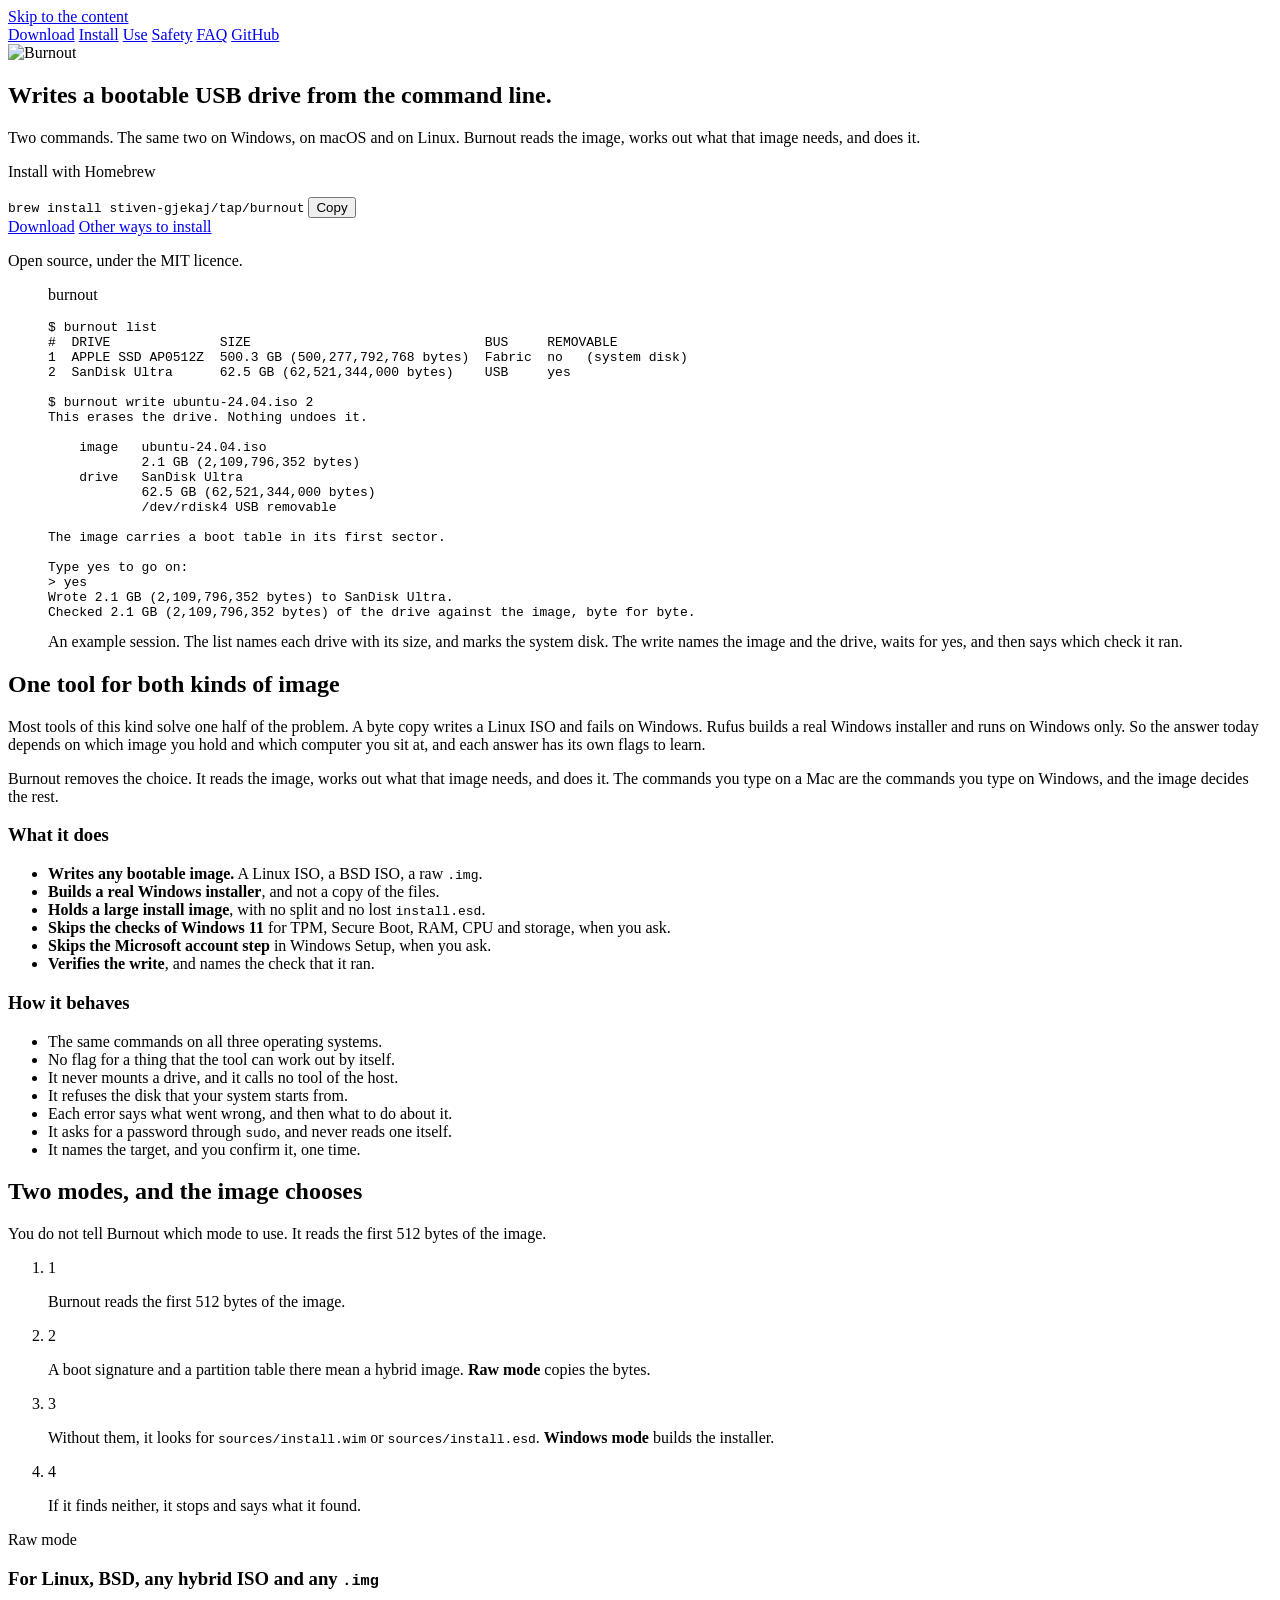
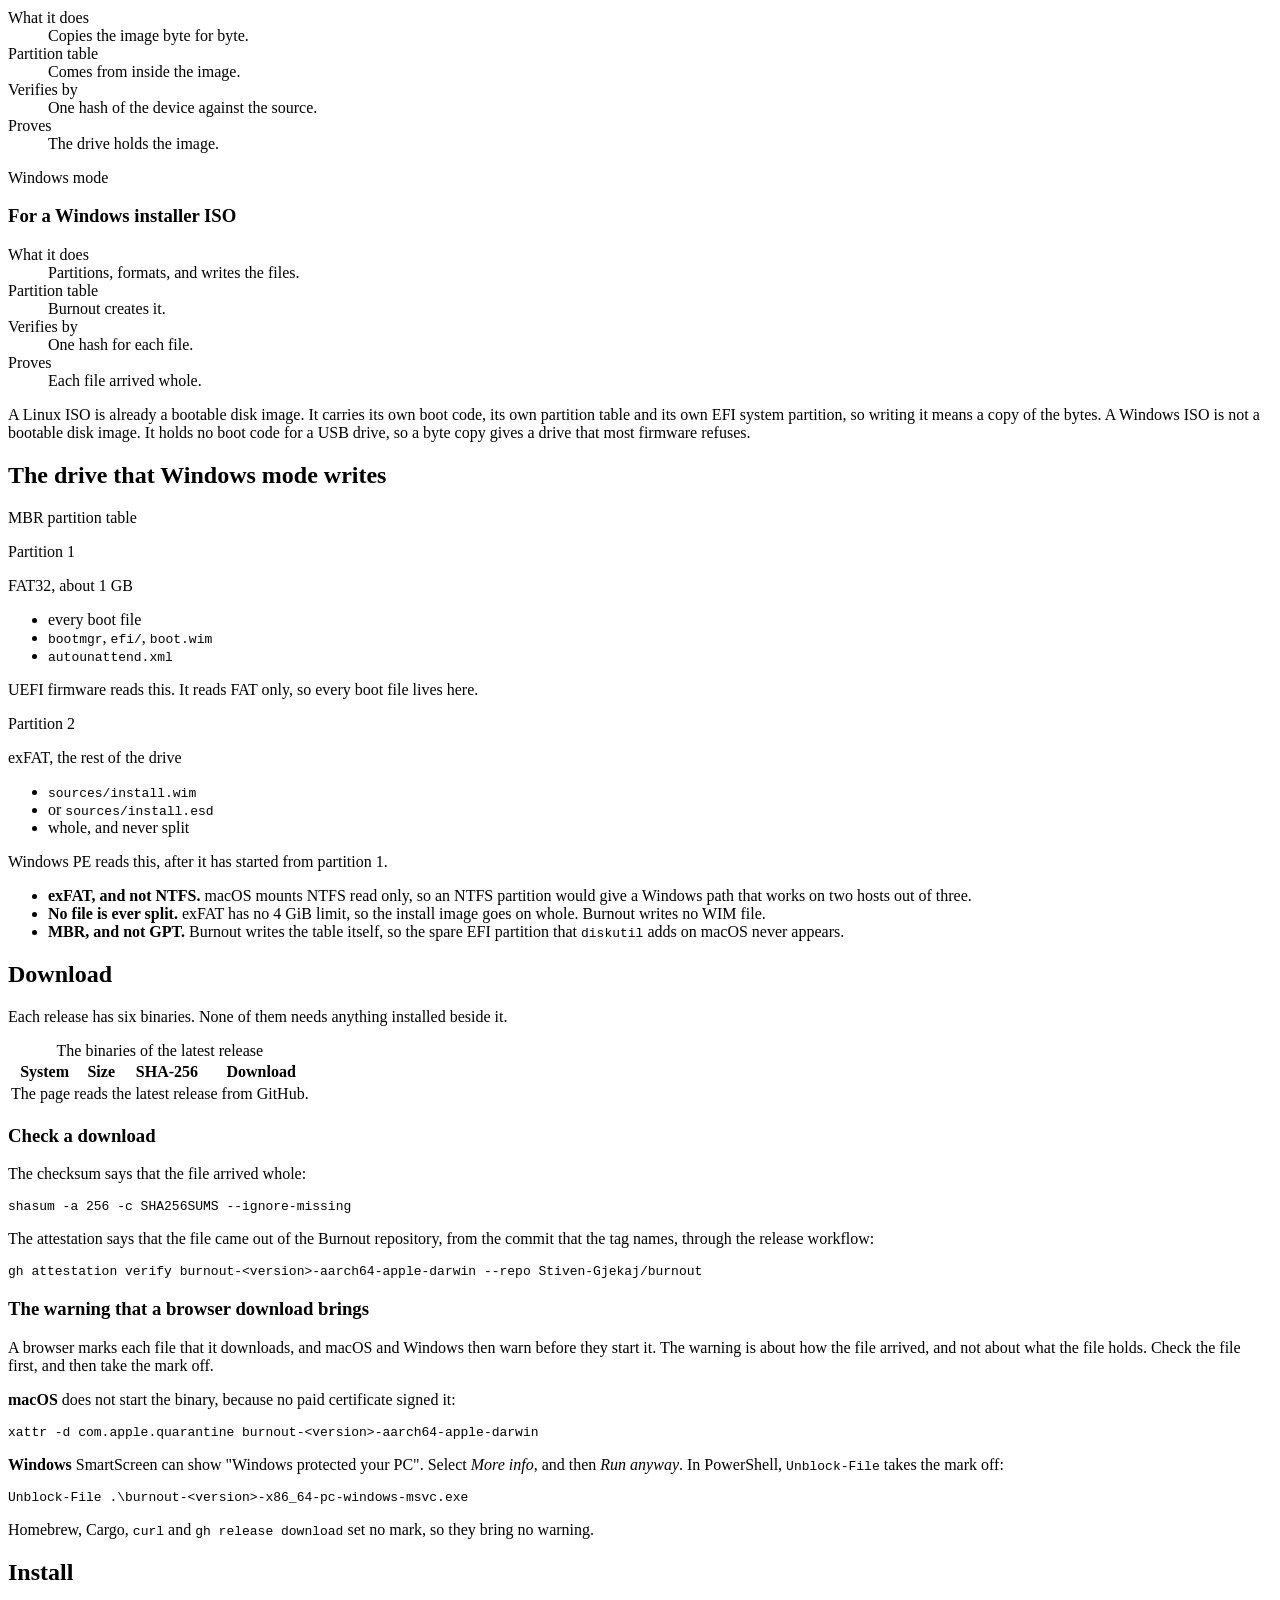
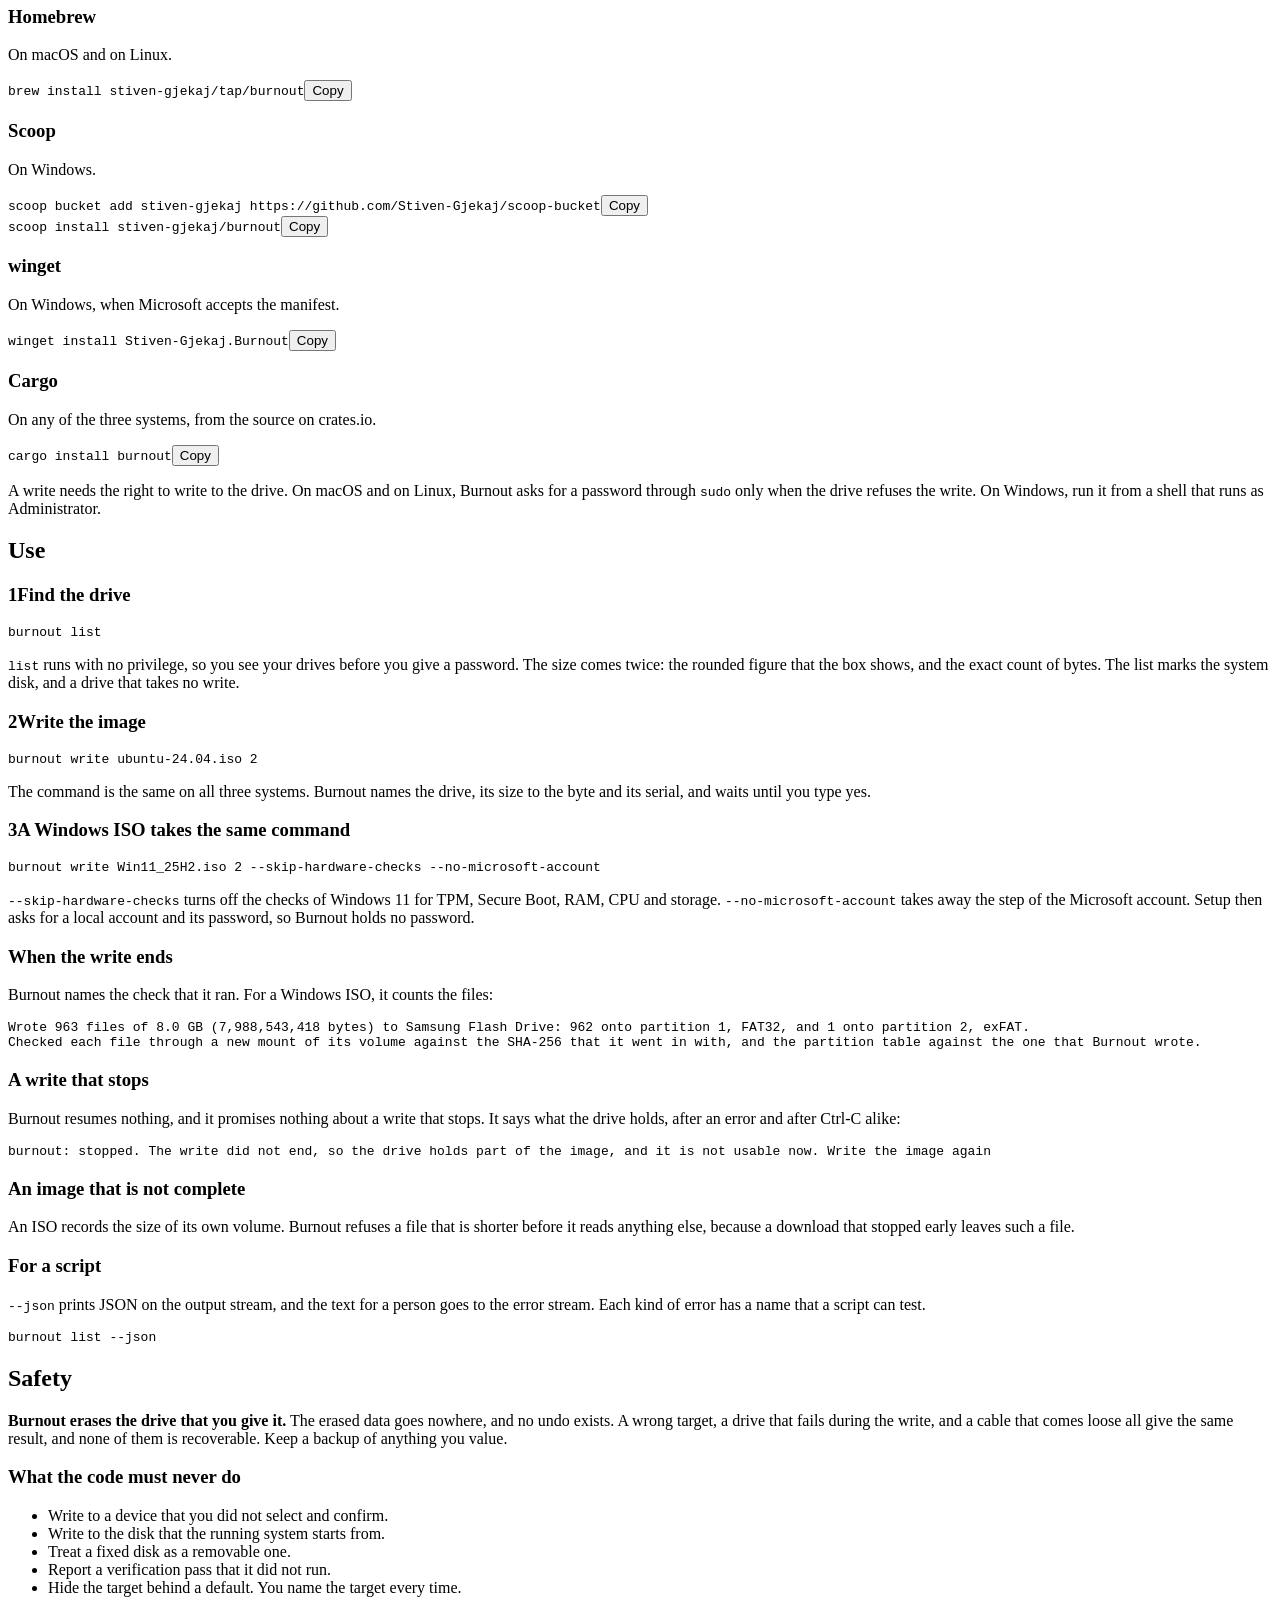
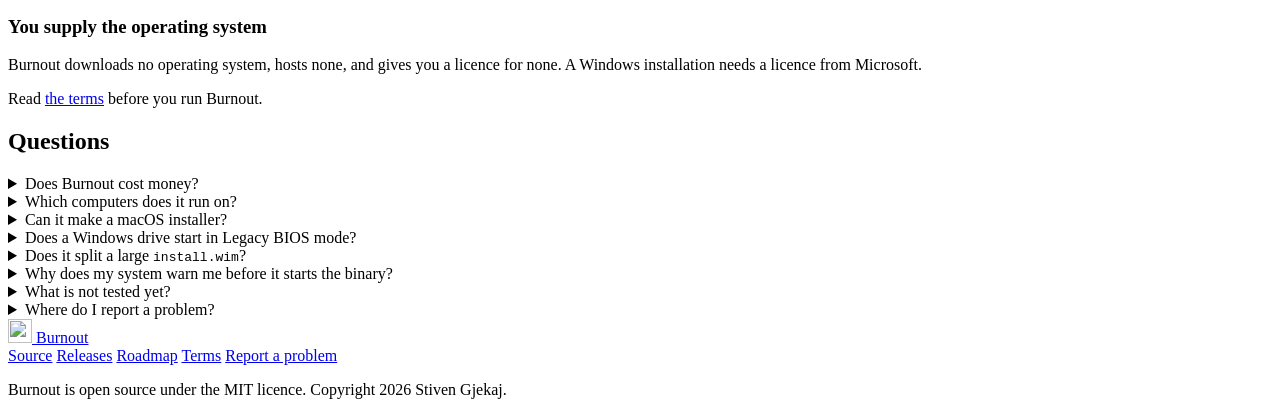
==== public/index.html @ 369bb49f "feat: add the page, with the logo and the wordmark of Burnout The text comes from the README and the" ====
<!doctype html>
<html lang="en">
<head>
  <meta charset="utf-8">
  <meta name="viewport" content="width=device-width, initial-scale=1">
  <title>Burnout: write a bootable USB drive from the command line</title>
  <meta name="description" content="Burnout writes a bootable USB drive from an ISO or a disk image. It writes Linux and Windows drives with the same two commands on Windows, macOS and Linux. Open source, MIT licence.">
  <meta name="theme-color" content="#0c0706">
  <link rel="canonical" href="https://burnout-cli.vercel.app/">
  <link rel="icon" type="image/svg+xml" href="/assets/logo.svg">
  <link rel="icon" type="image/png" sizes="32x32" href="/favicon-32.png">
  <link rel="apple-touch-icon" href="/apple-touch-icon.png">
  <meta property="og:type" content="website">
  <meta property="og:site_name" content="Burnout">
  <meta property="og:title" content="Burnout: write a bootable USB drive from the command line">
  <meta property="og:description" content="Linux and Windows drives, with the same two commands on Windows, macOS and Linux.">
  <meta property="og:url" content="https://burnout-cli.vercel.app/">
  <meta property="og:image" content="https://burnout-cli.vercel.app/og.png">
  <meta property="og:image:width" content="1200">
  <meta property="og:image:height" content="630">
  <meta property="og:image:alt" content="The Burnout logo and wordmark, and the words: writes a bootable USB drive from the command line.">
  <meta name="twitter:card" content="summary_large_image">
  <link rel="stylesheet" href="/styles.css">
  <script src="/app.js" defer></script>
  <script type="application/ld+json">
  {
    "@context": "https://schema.org",
    "@type": "SoftwareApplication",
    "name": "Burnout",
    "description": "Writes a bootable USB drive from an ISO or a disk image, from the command line.",
    "applicationCategory": "UtilitiesApplication",
    "operatingSystem": "Windows, macOS, Linux",
    "url": "https://burnout-cli.vercel.app/",
    "downloadUrl": "https://github.com/Stiven-Gjekaj/burnout/releases/latest",
    "license": "https://opensource.org/license/mit",
    "offers": { "@type": "Offer", "price": "0", "priceCurrency": "USD" },
    "author": { "@type": "Person", "name": "Stiven Gjekaj" }
  }
  </script>
</head>
<body>
  <a class="skip" href="#main">Skip to the content</a>

  <header class="bar">
    <div class="wrap bar-in">
      <nav class="nav" aria-label="Sections">
        <a href="#download">Download</a>
        <a href="#install">Install</a>
        <a class="wide" href="#use">Use</a>
        <a class="wide" href="#safety">Safety</a>
        <a class="wide" href="#faq">FAQ</a>
        <a class="gh" href="https://github.com/Stiven-Gjekaj/burnout">GitHub</a>
      </nav>
    </div>
  </header>

  <main id="main">
    <section class="hero">
      <div class="wrap hero-in">
        <div class="hero-copy">
          <img class="wordmark" src="/assets/wordmark.svg" alt="Burnout" width="756" height="180">
          <h1>Writes a bootable USB drive from the command line.</h1>
          <p class="lede">Two commands. The same two on Windows, on macOS and on Linux. Burnout reads the image, works out what that image needs, and does it.</p>
          <div class="get">
            <p class="get-label" data-install-label>Install with Homebrew</p>
            <div class="cmd">
              <code data-install-command>brew install stiven-gjekaj/tap/burnout</code>
              <button type="button" class="copy" data-copy-from="[data-install-command]" aria-label="Copy the install command">Copy</button>
            </div>
          </div>
          <div class="cta">
            <a class="btn primary" href="#download" data-latest-label>Download</a>
            <a class="btn" href="#install">Other ways to install</a>
          </div>
          <p class="meta" data-latest-meta>Open source, under the MIT licence.</p>
        </div>

        <figure class="term">
          <div class="term-bar" aria-hidden="true"><span></span><span></span><span></span><p>burnout</p></div>
<pre class="term-body" tabindex="0" aria-label="An example session: burnout list, then burnout write"><code><span class="p">$</span> <span class="c">burnout list</span>
<span class="o">#  DRIVE              SIZE                              BUS     REMOVABLE
1  APPLE SSD AP0512Z  500.3 GB (500,277,792,768 bytes)  Fabric  no   <span class="h">(system disk)</span>
2  SanDisk Ultra      62.5 GB (62,521,344,000 bytes)    USB     yes</span>

<span class="p">$</span> <span class="c">burnout write ubuntu-24.04.iso 2</span>
<span class="w">This erases the drive. Nothing undoes it.</span>
<span class="o">
    image   ubuntu-24.04.iso
            2.1 GB (2,109,796,352 bytes)
    drive   SanDisk Ultra
            62.5 GB (62,521,344,000 bytes)
            /dev/rdisk4 USB removable

The image carries a boot table in its first sector.

Type yes to go on:</span>
<span class="p">&gt;</span> <span class="c">yes</span>
<span class="o">Wrote 2.1 GB (2,109,796,352 bytes) to SanDisk Ultra.</span>
<span class="k">Checked 2.1 GB (2,109,796,352 bytes) of the drive against the image, byte for byte.</span></code></pre>
          <figcaption class="sr-only">An example session. The list names each drive with its size, and marks the system disk. The write names the image and the drive, waits for yes, and then says which check it ran.</figcaption>
        </figure>
      </div>
    </section>

    <section class="section" id="why" aria-labelledby="why-title">
      <div class="wrap narrow">
        <h2 id="why-title">One tool for both kinds of image</h2>
        <p>Most tools of this kind solve one half of the problem. A byte copy writes a Linux ISO and fails on Windows. Rufus builds a real Windows installer and runs on Windows only. So the answer today depends on which image you hold and which computer you sit at, and each answer has its own flags to learn.</p>
        <p>Burnout removes the choice. It reads the image, works out what that image needs, and does it. The commands you type on a Mac are the commands you type on Windows, and the image decides the rest.</p>
      </div>
    </section>

    <section class="section alt" id="features" aria-label="What Burnout does">
      <div class="wrap grid2">
        <div class="card">
          <h3>What it does</h3>
          <ul class="ticks">
            <li><strong>Writes any bootable image.</strong> A Linux ISO, a BSD ISO, a raw <code>.img</code>.</li>
            <li><strong>Builds a real Windows installer</strong>, and not a copy of the files.</li>
            <li><strong>Holds a large install image</strong>, with no split and no lost <code>install.esd</code>.</li>
            <li><strong>Skips the checks of Windows 11</strong> for TPM, Secure Boot, RAM, CPU and storage, when you ask.</li>
            <li><strong>Skips the Microsoft account step</strong> in Windows Setup, when you ask.</li>
            <li><strong>Verifies the write</strong>, and names the check that it ran.</li>
          </ul>
        </div>
        <div class="card">
          <h3>How it behaves</h3>
          <ul class="ticks">
            <li>The same commands on all three operating systems.</li>
            <li>No flag for a thing that the tool can work out by itself.</li>
            <li>It never mounts a drive, and it calls no tool of the host.</li>
            <li>It refuses the disk that your system starts from.</li>
            <li>Each error says what went wrong, and then what to do about it.</li>
            <li>It asks for a password through <code>sudo</code>, and never reads one itself.</li>
            <li>It names the target, and you confirm it, one time.</li>
          </ul>
        </div>
      </div>
    </section>

    <section class="section" id="modes" aria-labelledby="modes-title">
      <div class="wrap">
        <h2 id="modes-title">Two modes, and the image chooses</h2>
        <p class="sub">You do not tell Burnout which mode to use. It reads the first 512 bytes of the image.</p>
        <ol class="flow" aria-label="How Burnout chooses the mode">
          <li><span class="flow-step">1</span><p>Burnout reads the first 512 bytes of the image.</p></li>
          <li><span class="flow-step">2</span><p>A boot signature and a partition table there mean a hybrid image. <strong>Raw mode</strong> copies the bytes.</p></li>
          <li><span class="flow-step">3</span><p>Without them, it looks for <code>sources/install.wim</code> or <code>sources/install.esd</code>. <strong>Windows mode</strong> builds the installer.</p></li>
          <li><span class="flow-step">4</span><p>If it finds neither, it stops and says what it found.</p></li>
        </ol>
        <div class="grid2">
          <article class="card mode">
            <p class="tag">Raw mode</p>
            <h3>For Linux, BSD, any hybrid ISO and any <code>.img</code></h3>
            <dl>
              <dt>What it does</dt><dd>Copies the image byte for byte.</dd>
              <dt>Partition table</dt><dd>Comes from inside the image.</dd>
              <dt>Verifies by</dt><dd>One hash of the device against the source.</dd>
              <dt>Proves</dt><dd>The drive holds the image.</dd>
            </dl>
          </article>
          <article class="card mode">
            <p class="tag">Windows mode</p>
            <h3>For a Windows installer ISO</h3>
            <dl>
              <dt>What it does</dt><dd>Partitions, formats, and writes the files.</dd>
              <dt>Partition table</dt><dd>Burnout creates it.</dd>
              <dt>Verifies by</dt><dd>One hash for each file.</dd>
              <dt>Proves</dt><dd>Each file arrived whole.</dd>
            </dl>
          </article>
        </div>
        <p class="aside">A Linux ISO is already a bootable disk image. It carries its own boot code, its own partition table and its own EFI system partition, so writing it means a copy of the bytes. A Windows ISO is not a bootable disk image. It holds no boot code for a USB drive, so a byte copy gives a drive that most firmware refuses.</p>
      </div>
    </section>

    <section class="section alt" id="layout" aria-labelledby="layout-title">
      <div class="wrap">
        <h2 id="layout-title">The drive that Windows mode writes</h2>
        <div class="disk">
          <div class="mbr">MBR partition table</div>
          <div class="parts">
            <div class="part p1">
              <p class="part-name">Partition 1</p>
              <p class="part-fs">FAT32, about 1 GB</p>
              <ul>
                <li>every boot file</li>
                <li><code>bootmgr</code>, <code>efi/</code>, <code>boot.wim</code></li>
                <li><code>autounattend.xml</code></li>
              </ul>
              <p class="part-note">UEFI firmware reads this. It reads FAT only, so every boot file lives here.</p>
            </div>
            <div class="part p2">
              <p class="part-name">Partition 2</p>
              <p class="part-fs">exFAT, the rest of the drive</p>
              <ul>
                <li><code>sources/install.wim</code></li>
                <li>or <code>sources/install.esd</code></li>
                <li>whole, and never split</li>
              </ul>
              <p class="part-note">Windows PE reads this, after it has started from partition 1.</p>
            </div>
          </div>
        </div>
        <ul class="reasons">
          <li><strong>exFAT, and not NTFS.</strong> macOS mounts NTFS read only, so an NTFS partition would give a Windows path that works on two hosts out of three.</li>
          <li><strong>No file is ever split.</strong> exFAT has no 4 GiB limit, so the install image goes on whole. Burnout writes no WIM file.</li>
          <li><strong>MBR, and not GPT.</strong> Burnout writes the table itself, so the spare EFI partition that <code>diskutil</code> adds on macOS never appears.</li>
        </ul>
      </div>
    </section>

    <section class="section" id="download" aria-labelledby="download-title">
      <div class="wrap">
        <h2 id="download-title">Download</h2>
        <p class="sub" data-release-line>Each release has six binaries. None of them needs anything installed beside it.</p>
        <div class="table-wrap">
          <table class="downloads">
            <caption class="sr-only">The binaries of the latest release</caption>
            <thead>
              <tr><th scope="col">System</th><th scope="col">Size</th><th scope="col">SHA-256</th><th scope="col"><span class="sr-only">Download</span></th></tr>
            </thead>
            <tbody data-downloads>
              <tr><td colspan="4" class="note-cell">The page reads the latest release from GitHub.</td></tr>
            </tbody>
          </table>
        </div>
        <p class="fallback" data-fallback hidden>The page could not read the latest release from GitHub. Open <a href="https://github.com/Stiven-Gjekaj/burnout/releases/latest">the latest release</a> to download a binary.</p>
        <noscript><p class="fallback">Open <a href="https://github.com/Stiven-Gjekaj/burnout/releases/latest">the latest release on GitHub</a> to download a binary.</p></noscript>

        <div class="grid2 checks">
          <div class="card">
            <h3>Check a download</h3>
            <p>The checksum says that the file arrived whole:</p>
            <pre><code>shasum -a 256 -c SHA256SUMS --ignore-missing</code></pre>
            <p>The attestation says that the file came out of the Burnout repository, from the commit that the tag names, through the release workflow:</p>
            <pre><code>gh attestation verify burnout-<span data-version>&lt;version&gt;</span>-aarch64-apple-darwin --repo Stiven-Gjekaj/burnout</code></pre>
          </div>
          <div class="card">
            <h3>The warning that a browser download brings</h3>
            <p>A browser marks each file that it downloads, and macOS and Windows then warn before they start it. The warning is about how the file arrived, and not about what the file holds. Check the file first, and then take the mark off.</p>
            <p><strong>macOS</strong> does not start the binary, because no paid certificate signed it:</p>
            <pre><code>xattr -d com.apple.quarantine burnout-<span data-version>&lt;version&gt;</span>-aarch64-apple-darwin</code></pre>
            <p><strong>Windows</strong> SmartScreen can show "Windows protected your PC". Select <em>More info</em>, and then <em>Run anyway</em>. In PowerShell, <code>Unblock-File</code> takes the mark off:</p>
            <pre><code>Unblock-File .\burnout-<span data-version>&lt;version&gt;</span>-x86_64-pc-windows-msvc.exe</code></pre>
            <p>Homebrew, Cargo, <code>curl</code> and <code>gh release download</code> set no mark, so they bring no warning.</p>
          </div>
        </div>
      </div>
    </section>

    <section class="section alt" id="install" aria-labelledby="install-title">
      <div class="wrap">
        <h2 id="install-title">Install</h2>
        <div class="grid2">
          <div class="card">
            <h3>Homebrew</h3>
            <p>On macOS and on Linux.</p>
            <div class="cmd"><code>brew install stiven-gjekaj/tap/burnout</code><button type="button" class="copy" data-copy="brew install stiven-gjekaj/tap/burnout" aria-label="Copy the Homebrew command">Copy</button></div>
          </div>
          <div class="card">
            <h3>Scoop</h3>
            <p>On Windows.</p>
            <div class="cmd"><code>scoop bucket add stiven-gjekaj https://github.com/Stiven-Gjekaj/scoop-bucket</code><button type="button" class="copy" data-copy="scoop bucket add stiven-gjekaj https://github.com/Stiven-Gjekaj/scoop-bucket" aria-label="Copy the command that adds the bucket">Copy</button></div>
            <div class="cmd"><code>scoop install stiven-gjekaj/burnout</code><button type="button" class="copy" data-copy="scoop install stiven-gjekaj/burnout" aria-label="Copy the Scoop install command">Copy</button></div>
          </div>
          <div class="card">
            <h3>winget</h3>
            <p>On Windows, when Microsoft accepts the manifest.</p>
            <div class="cmd"><code>winget install Stiven-Gjekaj.Burnout</code><button type="button" class="copy" data-copy="winget install Stiven-Gjekaj.Burnout" aria-label="Copy the winget command">Copy</button></div>
          </div>
          <div class="card">
            <h3>Cargo</h3>
            <p>On any of the three systems, from the source on crates.io.</p>
            <div class="cmd"><code>cargo install burnout</code><button type="button" class="copy" data-copy="cargo install burnout" aria-label="Copy the Cargo command">Copy</button></div>
          </div>
        </div>
        <p class="aside">A write needs the right to write to the drive. On macOS and on Linux, Burnout asks for a password through <code>sudo</code> only when the drive refuses the write. On Windows, run it from a shell that runs as Administrator.</p>
      </div>
    </section>

    <section class="section" id="use" aria-labelledby="use-title">
      <div class="wrap">
        <h2 id="use-title">Use</h2>
        <div class="steps">
          <div class="step">
            <h3><span class="flow-step">1</span>Find the drive</h3>
            <pre><code>burnout list</code></pre>
            <p><code>list</code> runs with no privilege, so you see your drives before you give a password. The size comes twice: the rounded figure that the box shows, and the exact count of bytes. The list marks the system disk, and a drive that takes no write.</p>
          </div>
          <div class="step">
            <h3><span class="flow-step">2</span>Write the image</h3>
            <pre><code>burnout write ubuntu-24.04.iso 2</code></pre>
            <p>The command is the same on all three systems. Burnout names the drive, its size to the byte and its serial, and waits until you type yes.</p>
          </div>
          <div class="step">
            <h3><span class="flow-step">3</span>A Windows ISO takes the same command</h3>
            <pre><code>burnout write Win11_25H2.iso 2 --skip-hardware-checks --no-microsoft-account</code></pre>
            <p><code>--skip-hardware-checks</code> turns off the checks of Windows 11 for TPM, Secure Boot, RAM, CPU and storage. <code>--no-microsoft-account</code> takes away the step of the Microsoft account. Setup then asks for a local account and its password, so Burnout holds no password.</p>
          </div>
        </div>
        <div class="grid2">
          <div class="card">
            <h3>When the write ends</h3>
            <p>Burnout names the check that it ran. For a Windows ISO, it counts the files:</p>
            <pre class="out"><code>Wrote 963 files of 8.0 GB (7,988,543,418 bytes) to Samsung Flash Drive: 962 onto partition 1, FAT32, and 1 onto partition 2, exFAT.
Checked each file through a new mount of its volume against the SHA-256 that it went in with, and the partition table against the one that Burnout wrote.</code></pre>
          </div>
          <div class="card">
            <h3>A write that stops</h3>
            <p>Burnout resumes nothing, and it promises nothing about a write that stops. It says what the drive holds, after an error and after Ctrl-C alike:</p>
            <pre class="out"><code>burnout: stopped. The write did not end, so the drive holds part of the image, and it is not usable now. Write the image again</code></pre>
          </div>
          <div class="card">
            <h3>An image that is not complete</h3>
            <p>An ISO records the size of its own volume. Burnout refuses a file that is shorter before it reads anything else, because a download that stopped early leaves such a file.</p>
          </div>
          <div class="card">
            <h3>For a script</h3>
            <p><code>--json</code> prints JSON on the output stream, and the text for a person goes to the error stream. Each kind of error has a name that a script can test.</p>
            <pre><code>burnout list --json</code></pre>
          </div>
        </div>
      </div>
    </section>

    <section class="section alt" id="safety" aria-labelledby="safety-title">
      <div class="wrap">
        <h2 id="safety-title">Safety</h2>
        <div class="warning" role="note">
          <p><strong>Burnout erases the drive that you give it.</strong> The erased data goes nowhere, and no undo exists. A wrong target, a drive that fails during the write, and a cable that comes loose all give the same result, and none of them is recoverable. Keep a backup of anything you value.</p>
        </div>
        <div class="grid2">
          <div class="card">
            <h3>What the code must never do</h3>
            <ul class="crosses">
              <li>Write to a device that you did not select and confirm.</li>
              <li>Write to the disk that the running system starts from.</li>
              <li>Treat a fixed disk as a removable one.</li>
              <li>Report a verification pass that it did not run.</li>
              <li>Hide the target behind a default. You name the target every time.</li>
            </ul>
          </div>
          <div class="card">
            <h3>You supply the operating system</h3>
            <p>Burnout downloads no operating system, hosts none, and gives you a licence for none. A Windows installation needs a licence from Microsoft.</p>
            <p>Read <a href="https://github.com/Stiven-Gjekaj/burnout/blob/main/TERMS.md">the terms</a> before you run Burnout.</p>
          </div>
        </div>
      </div>
    </section>

    <section class="section" id="faq" aria-labelledby="faq-title">
      <div class="wrap narrow">
        <h2 id="faq-title">Questions</h2>
        <details>
          <summary>Does Burnout cost money?</summary>
          <p>No. Burnout is open source under the MIT licence.</p>
        </details>
        <details>
          <summary>Which computers does it run on?</summary>
          <p>Windows, macOS and Linux, on x86_64 and on arm64. Each release has six binaries, one for each system and processor. The Linux binaries carry their own C library, and the Windows binaries carry the Microsoft C runtime.</p>
        </details>
        <details>
          <summary>Can it make a macOS installer?</summary>
          <p>No, and it will not. Apple ships no ISO, and the supported path is <code>createinstallmedia</code>, which runs on macOS only. Burnout finds a macOS installer and refuses it with a sentence that names the right tool.</p>
        </details>
        <details>
          <summary>Does a Windows drive start in Legacy BIOS mode?</summary>
          <p>Not in version 1. Windows mode writes a drive for UEFI firmware. The MBR layout leaves the door open for Legacy BIOS later. In raw mode, the drive holds the boot code of the image itself.</p>
        </details>
        <details>
          <summary>Does it split a large <code>install.wim</code>?</summary>
          <p>No. Partition 2 is exFAT, which has no 4 GiB limit, so the install image goes on whole.</p>
        </details>
        <details>
          <summary>Why does my system warn me before it starts the binary?</summary>
          <p>The binaries carry no paid code signing certificate. Each one carries build provenance instead, which says that it came out of the release workflow of the repository. <a href="#download">Download</a> says how to check a file and how to take the mark off.</p>
        </details>
        <details>
          <summary>What is not tested yet?</summary>
          <p>Windows mode is tested on Arm64. An x64 machine and the firmware of a physical PC are not tested yet. <a href="https://github.com/Stiven-Gjekaj/burnout/blob/main/docs/roadmap.md">The roadmap</a> records each measurement.</p>
        </details>
        <details>
          <summary>Where do I report a problem?</summary>
          <p>In <a href="https://github.com/Stiven-Gjekaj/burnout/issues">the issues of the repository</a>. Give the command, the full output, and the system.</p>
        </details>
      </div>
    </section>
  </main>

  <footer class="foot">
    <div class="wrap foot-in">
      <a class="brand" href="/" aria-label="Burnout, the home page">
        <img src="/assets/logo.svg" alt="" width="24" height="24">
        <span>Burnout</span>
      </a>
      <nav aria-label="Project links">
        <a href="https://github.com/Stiven-Gjekaj/burnout">Source</a>
        <a href="https://github.com/Stiven-Gjekaj/burnout/releases">Releases</a>
        <a href="https://github.com/Stiven-Gjekaj/burnout/blob/main/docs/roadmap.md">Roadmap</a>
        <a href="https://github.com/Stiven-Gjekaj/burnout/blob/main/TERMS.md">Terms</a>
        <a href="https://github.com/Stiven-Gjekaj/burnout/issues">Report a problem</a>
      </nav>
      <p class="fine">Burnout is open source under the MIT licence. Copyright 2026 Stiven Gjekaj.</p>
    </div>
  </footer>
</body>
</html>
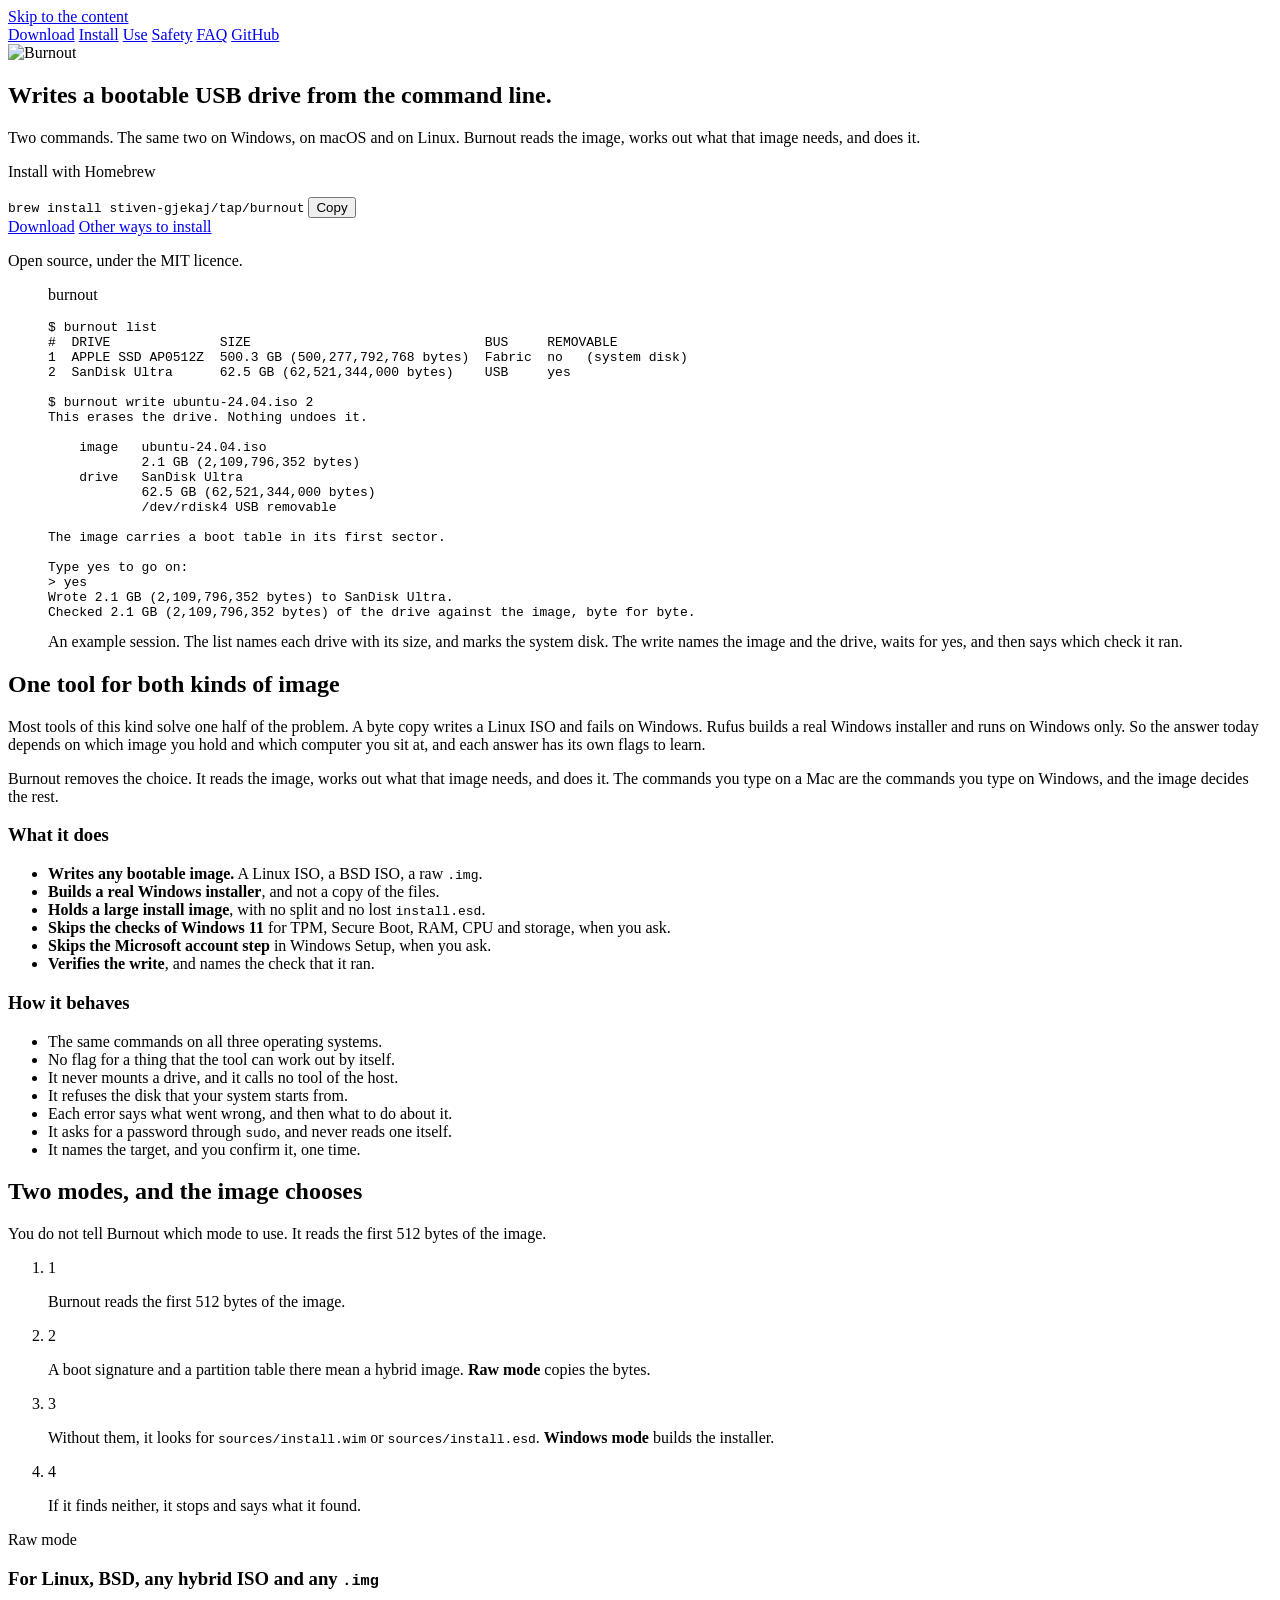
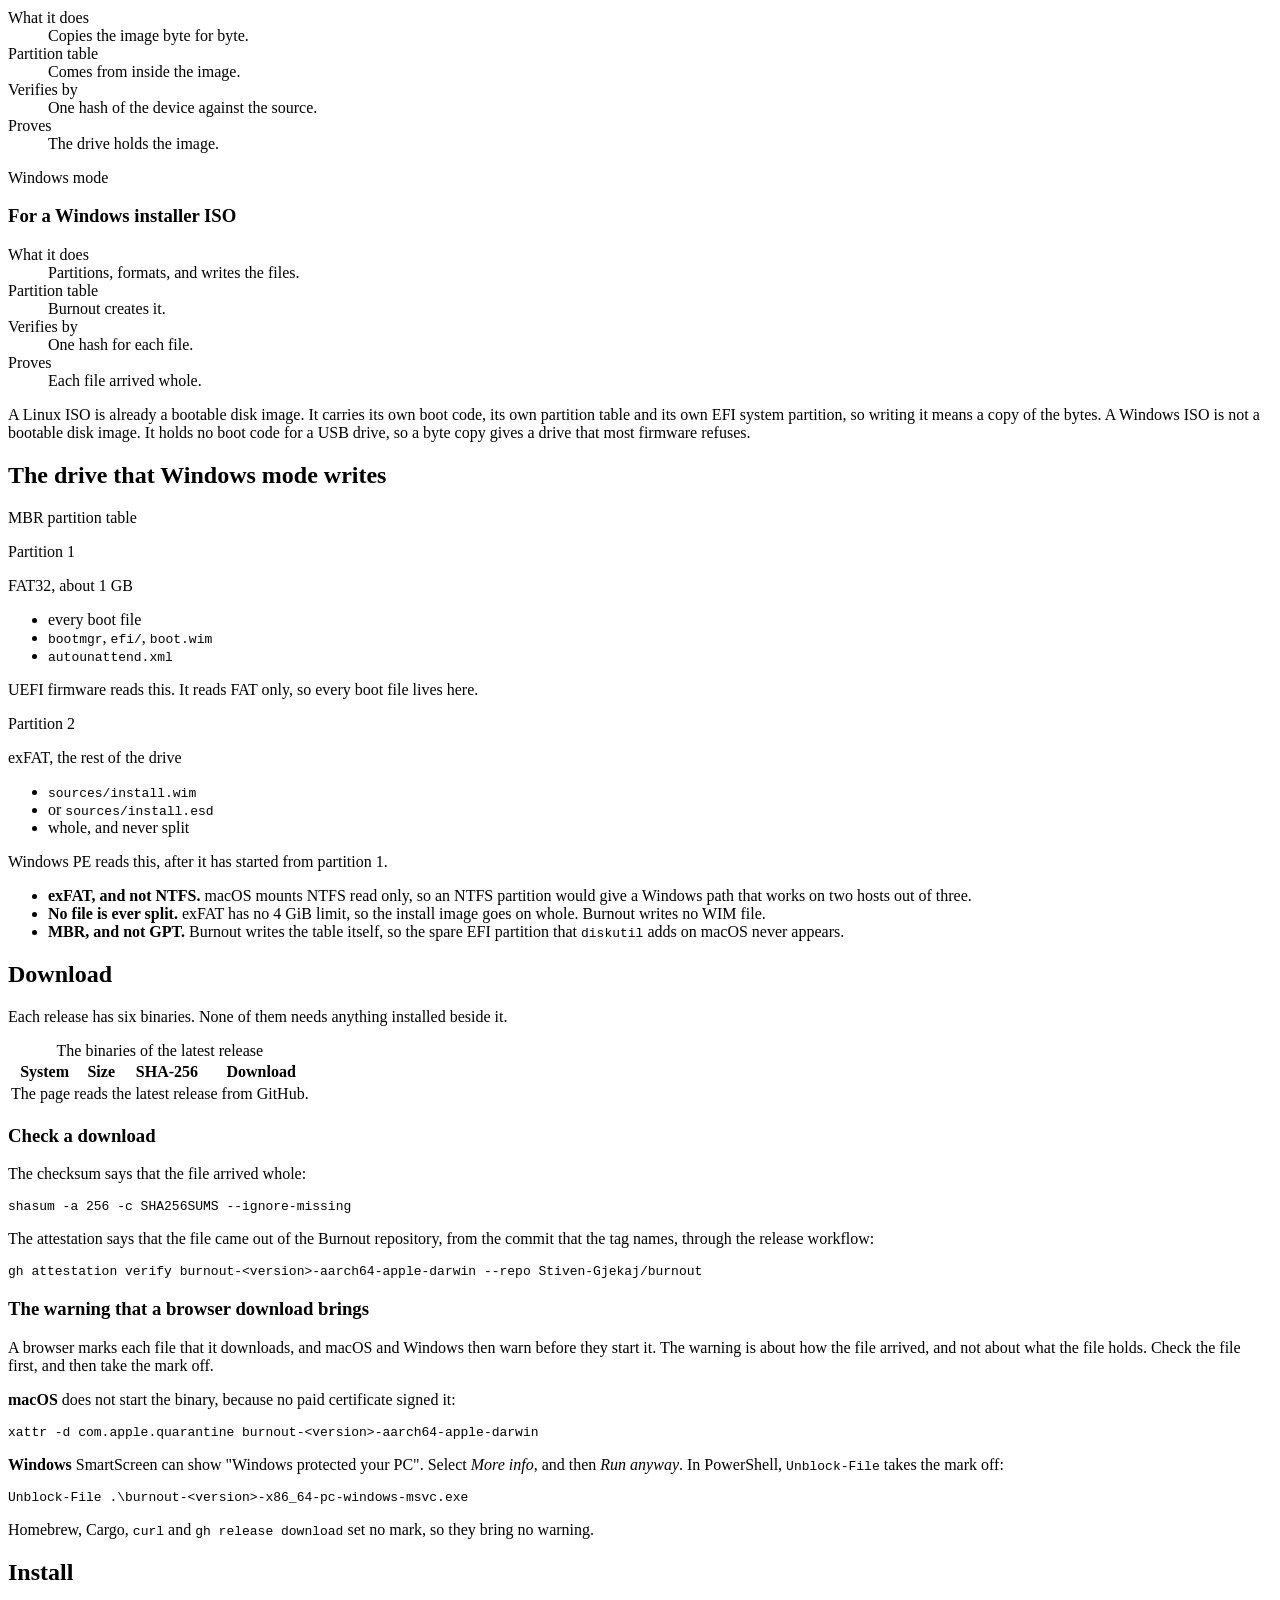
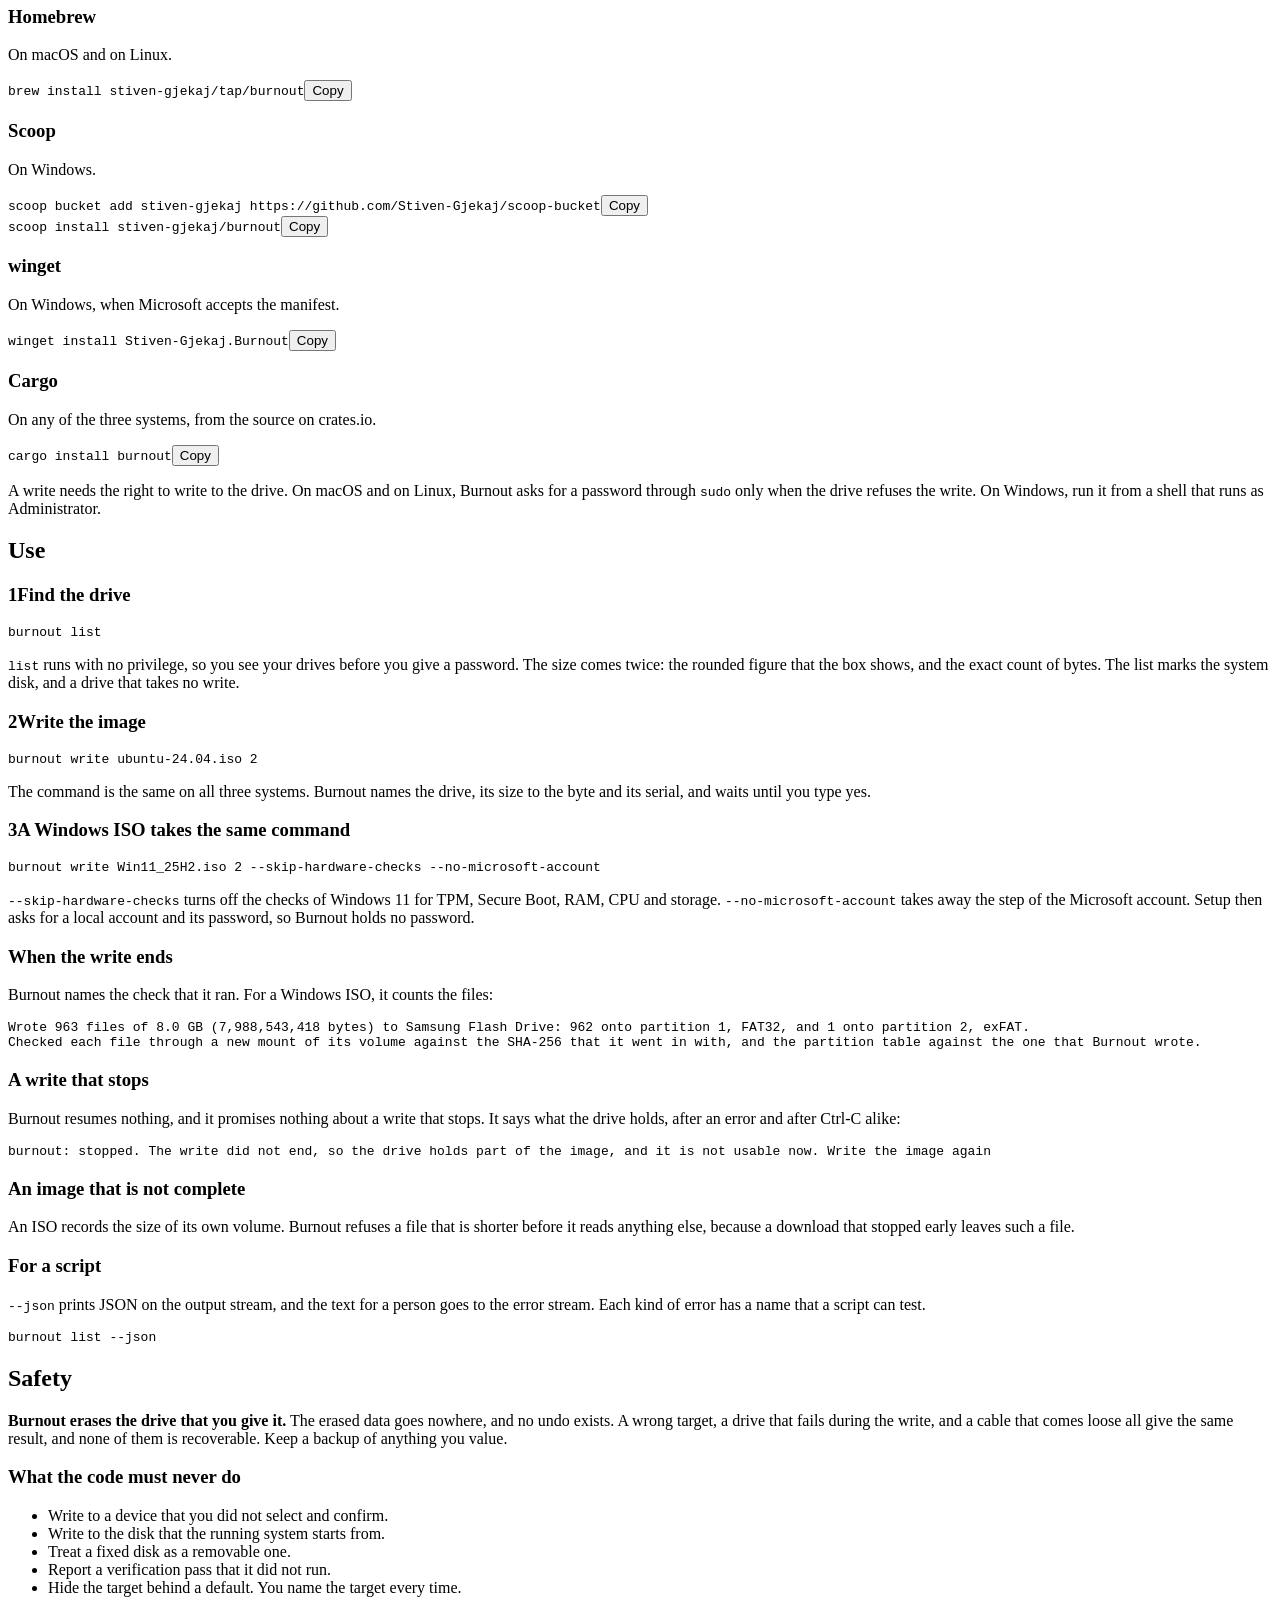
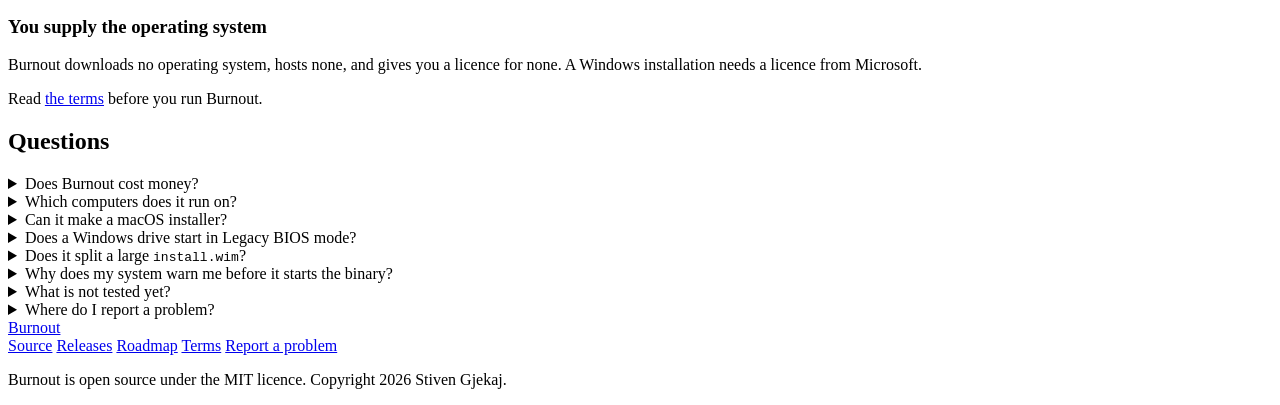
==== commit d7eec811: "feat: take the old logo off the favicon, the footer and the missing page The page names Burnout with" ====
--- a/public/index.html
+++ b/public/index.html
@@ -7,9 +7,6 @@
   <meta name="description" content="Burnout writes a bootable USB drive from an ISO or a disk image. It writes Linux and Windows drives with the same two commands on Windows, macOS and Linux. Open source, MIT licence.">
   <meta name="theme-color" content="#0c0706">
   <link rel="canonical" href="https://burnout-cli.vercel.app/">
-  <link rel="icon" type="image/svg+xml" href="/assets/logo.svg">
-  <link rel="icon" type="image/png" sizes="32x32" href="/favicon-32.png">
-  <link rel="apple-touch-icon" href="/apple-touch-icon.png">
   <meta property="og:type" content="website">
   <meta property="og:site_name" content="Burnout">
   <meta property="og:title" content="Burnout: write a bootable USB drive from the command line">
@@ -392,7 +389,6 @@
   <footer class="foot">
     <div class="wrap foot-in">
       <a class="brand" href="/" aria-label="Burnout, the home page">
-        <img src="/assets/logo.svg" alt="" width="24" height="24">
         <span>Burnout</span>
       </a>
       <nav aria-label="Project links">
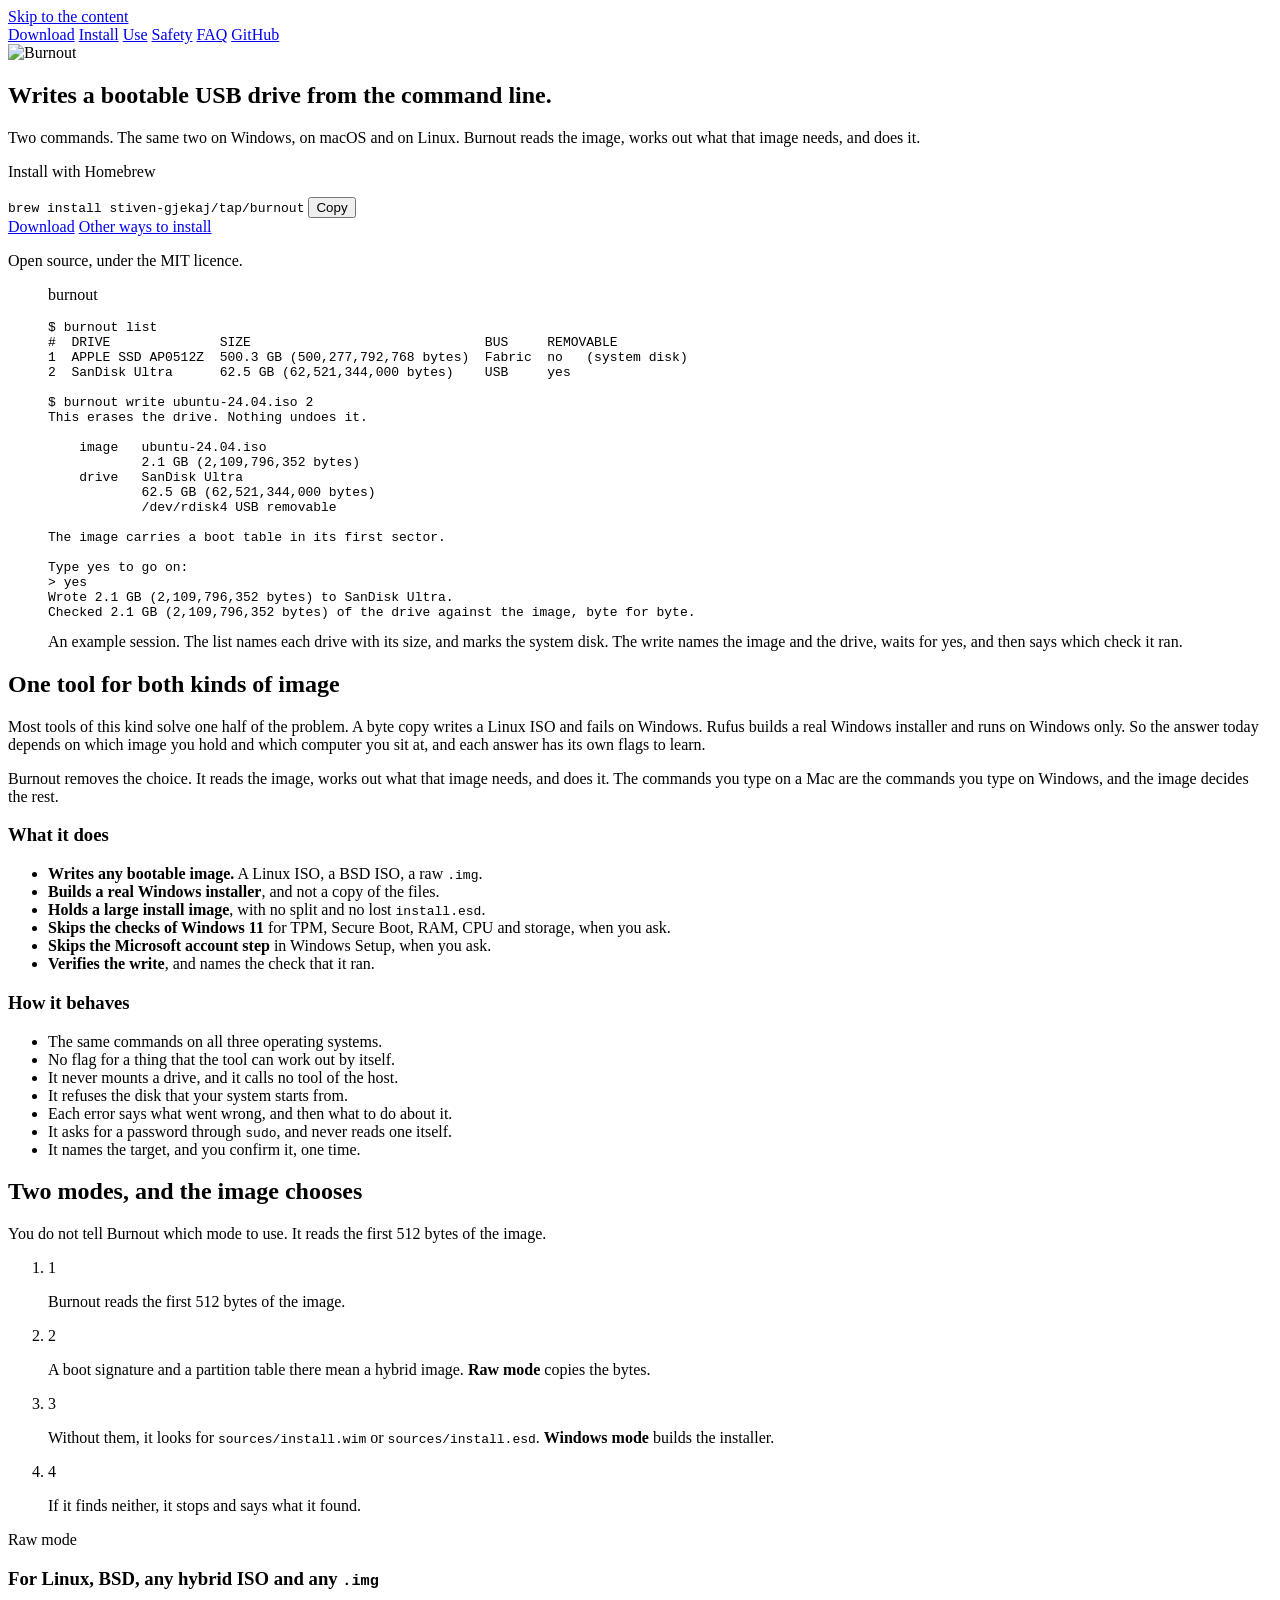
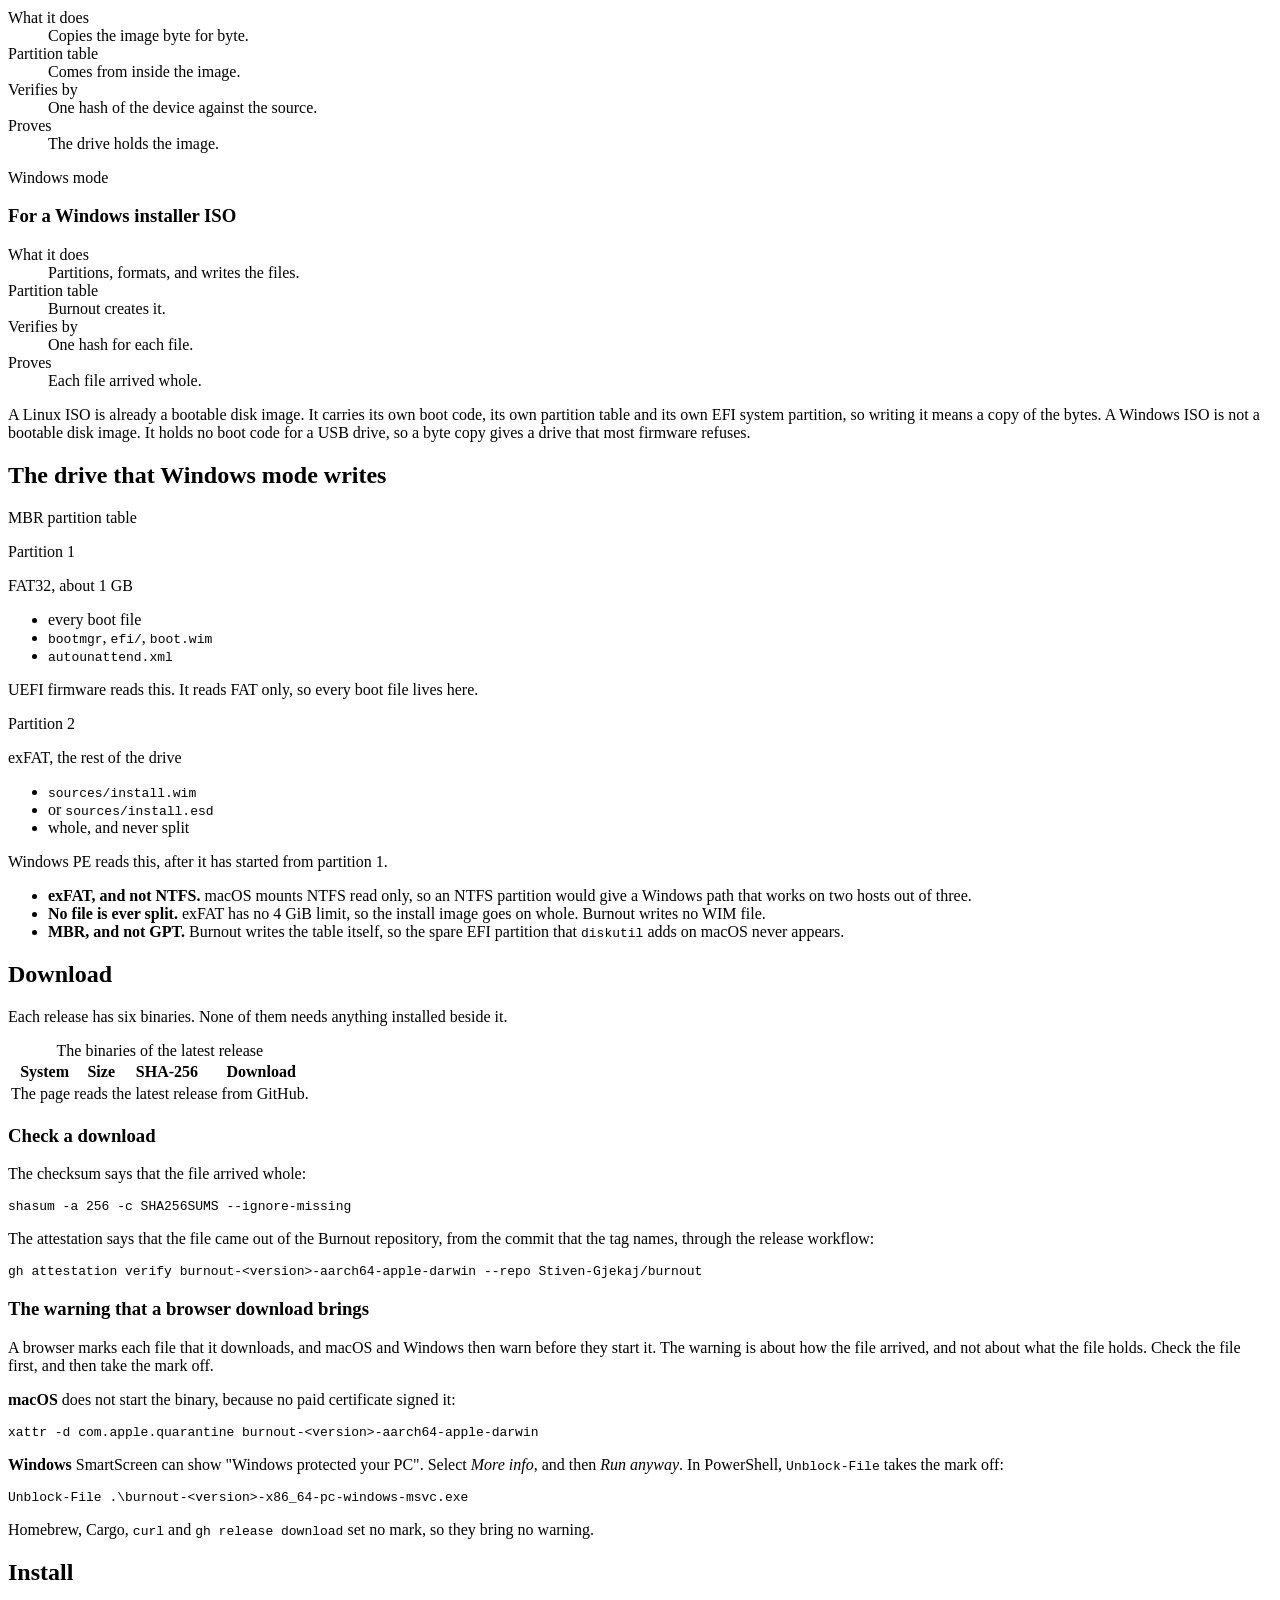
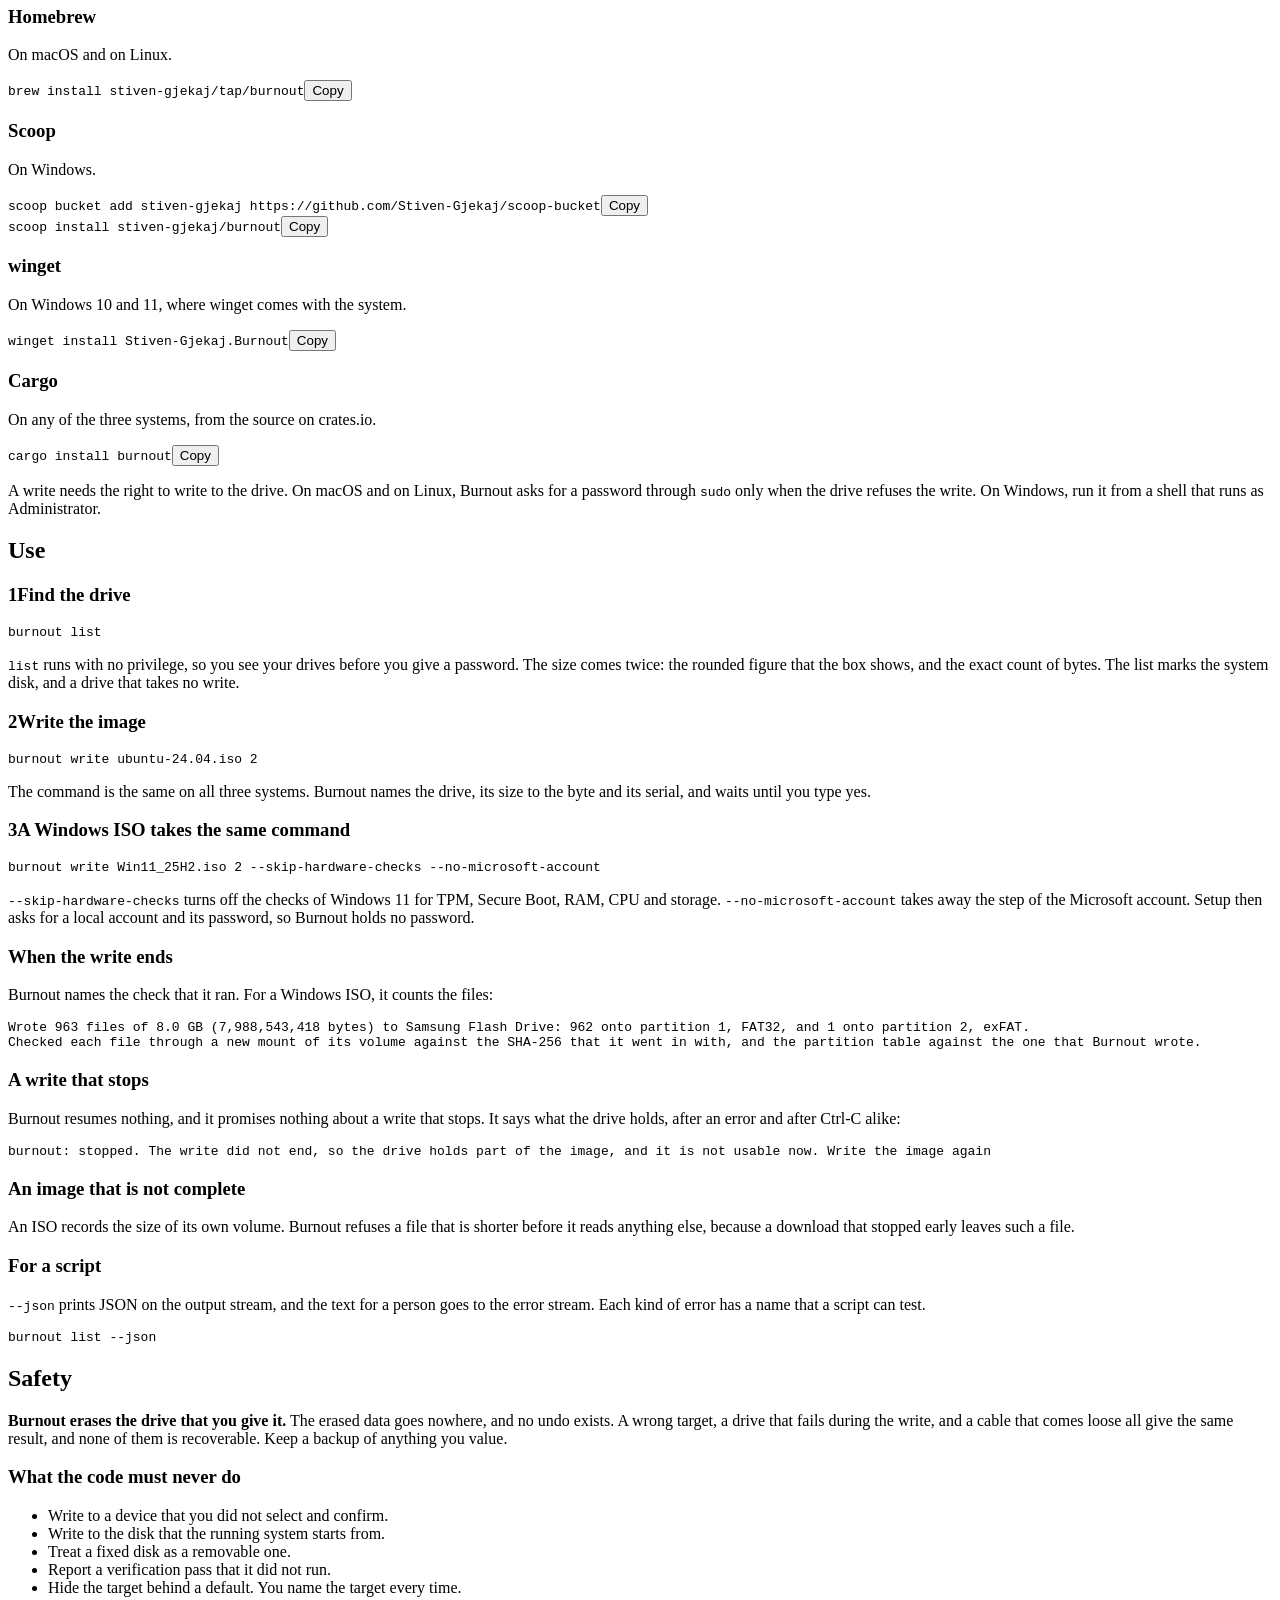
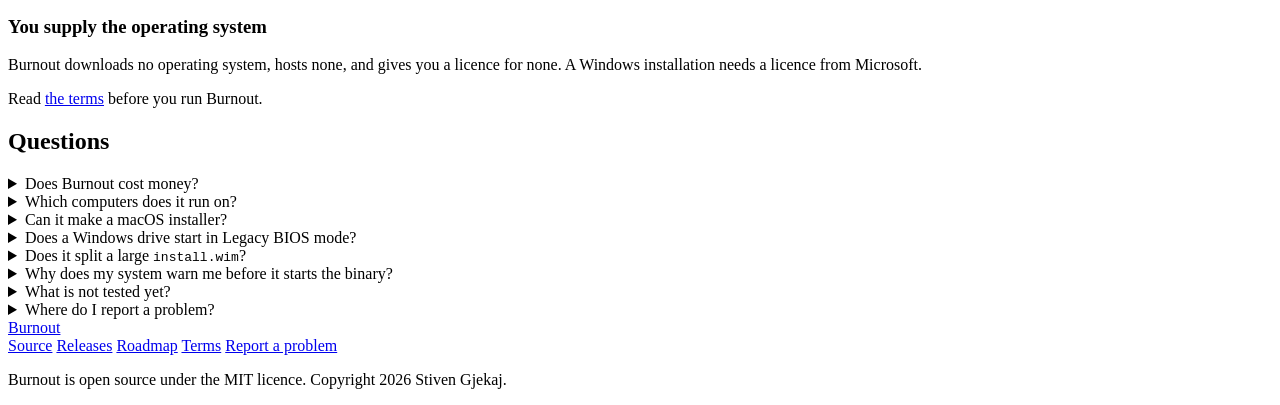
==== commit 02e2cbdc: "docs: show winget as an install path that works now Microsoft merged the manifest of Burnout into wi" ====
--- a/public/index.html
+++ b/public/index.html
@@ -7,6 +7,9 @@
   <meta name="description" content="Burnout writes a bootable USB drive from an ISO or a disk image. It writes Linux and Windows drives with the same two commands on Windows, macOS and Linux. Open source, MIT licence.">
   <meta name="theme-color" content="#0c0706">
   <link rel="canonical" href="https://burnout-cli.vercel.app/">
+  <link rel="icon" type="image/svg+xml" href="/assets/favicon.svg">
+  <link rel="icon" type="image/png" sizes="32x32" href="/favicon-32.png">
+  <link rel="apple-touch-icon" href="/apple-touch-icon.png">
   <meta property="og:type" content="website">
   <meta property="og:site_name" content="Burnout">
   <meta property="og:title" content="Burnout: write a bootable USB drive from the command line">
@@ -15,7 +18,7 @@
   <meta property="og:image" content="https://burnout-cli.vercel.app/og.png">
   <meta property="og:image:width" content="1200">
   <meta property="og:image:height" content="630">
-  <meta property="og:image:alt" content="The Burnout logo and wordmark, and the words: writes a bootable USB drive from the command line.">
+  <meta property="og:image:alt" content="The Burnout wordmark, and the words: writes a bootable USB drive from the command line.">
   <meta name="twitter:card" content="summary_large_image">
   <link rel="stylesheet" href="/styles.css">
   <script src="/app.js" defer></script>
@@ -263,7 +266,7 @@
           </div>
           <div class="card">
             <h3>winget</h3>
-            <p>On Windows, when Microsoft accepts the manifest.</p>
+            <p>On Windows 10 and 11, where winget comes with the system.</p>
             <div class="cmd"><code>winget install Stiven-Gjekaj.Burnout</code><button type="button" class="copy" data-copy="winget install Stiven-Gjekaj.Burnout" aria-label="Copy the winget command">Copy</button></div>
           </div>
           <div class="card">
